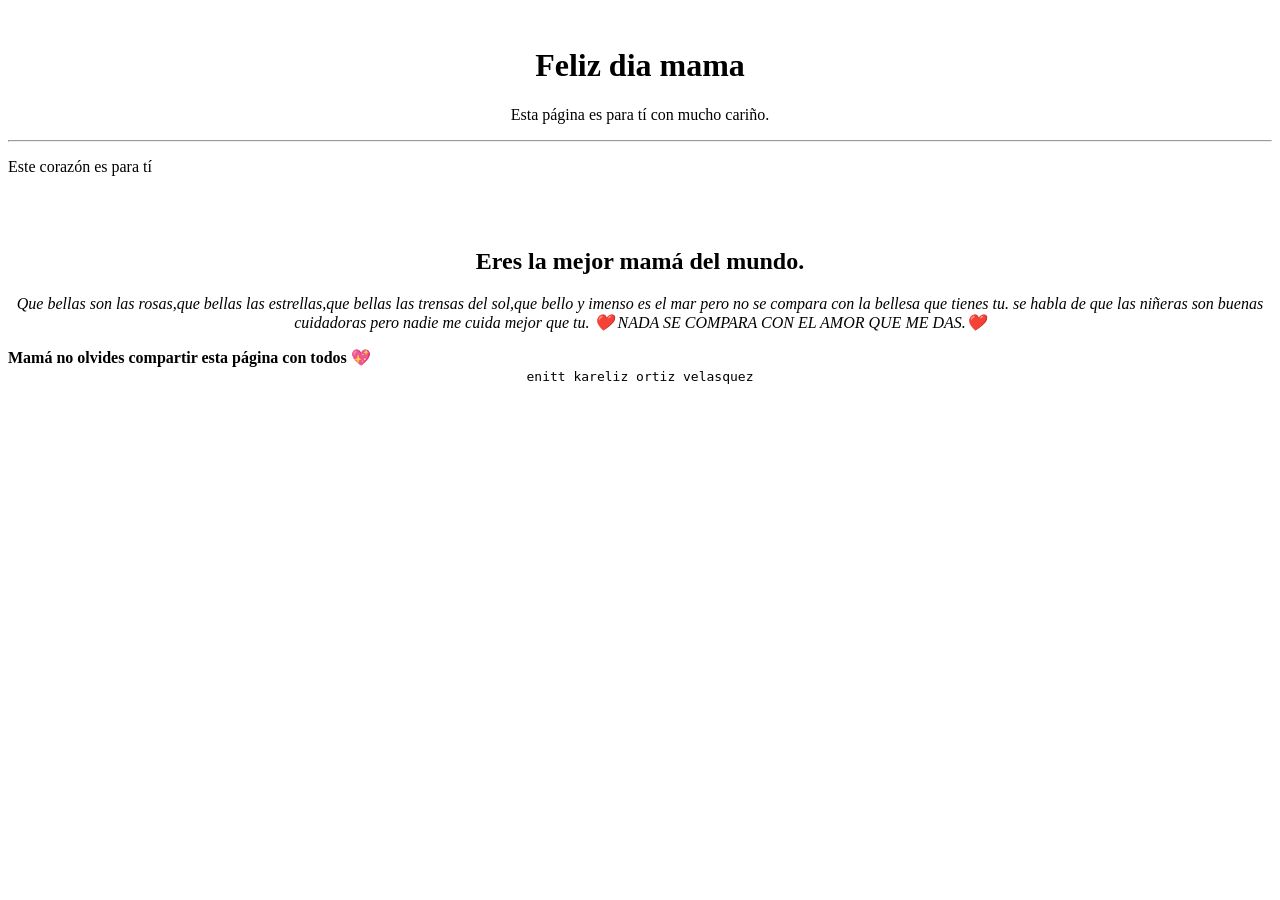
==== docs/index.html @ 213f72fa "." ====
<!DOCTYPE html>
<html lang="en">
<head>
  <meta charset="UTF-8">
  <meta name="viewport" content="width=device-width, initial-scale=1.0">
  <title>💕 Griselda 💕</title>
</head>
<body>
  <header>
    <div style="width: 100%; text-align: center;">
      <img width="200px" src="https://tse2.mm.bing.net/th/id/OIP.tnbT38kGY3yY0z0gsshfdAAAAA?rs=1&pid=ImgDetMain&o=7&rm=3" alt="">
    </div>
    <h1 style="text-align: center;">
      Feliz dia mama
    </h1>
    <p style="text-align: center;">
      Esta página es para tí con mucho cariño.
    </p>
    <hr>
  </header>
  <main>
    <p>

      Este corazón es para tí
      
    </p>
    <br>
    <div style="width: 100%; text-align: center;">
      <img style="width: 100%; max-width: 400px;" src="https://tse1.mm.bing.net/th/id/OIP.IkLHC3bJBGNPCFRtoQX-lgHaGB?rs=1&pid=ImgDetMain&o=7&rm=3" alt="">
    </div>
    <h2 style="text-align: center;">

      Eres la mejor mamá del mundo.

      </h2>
    <p style="text-align: center;">
      <em>
        
        Que bellas son las rosas,que bellas las estrellas,que bellas las trensas del sol,que bello y  imenso es el mar pero no se compara con la bellesa que tienes tu.

        se habla de que las niñeras son buenas cuidadoras pero nadie me cuida mejor que tu.
       ❤️ NADA SE COMPARA CON EL AMOR QUE ME DAS.❤️

      </em>
    </p>
    <strong>
      Mamá no olvides compartir esta página con todos 💖
    </strong>
  </main>
  <footer  style="text-align: center;">
    <code>

      enitt kareliz ortiz velasquez

    </code>
  </footer>
</body>
</html>
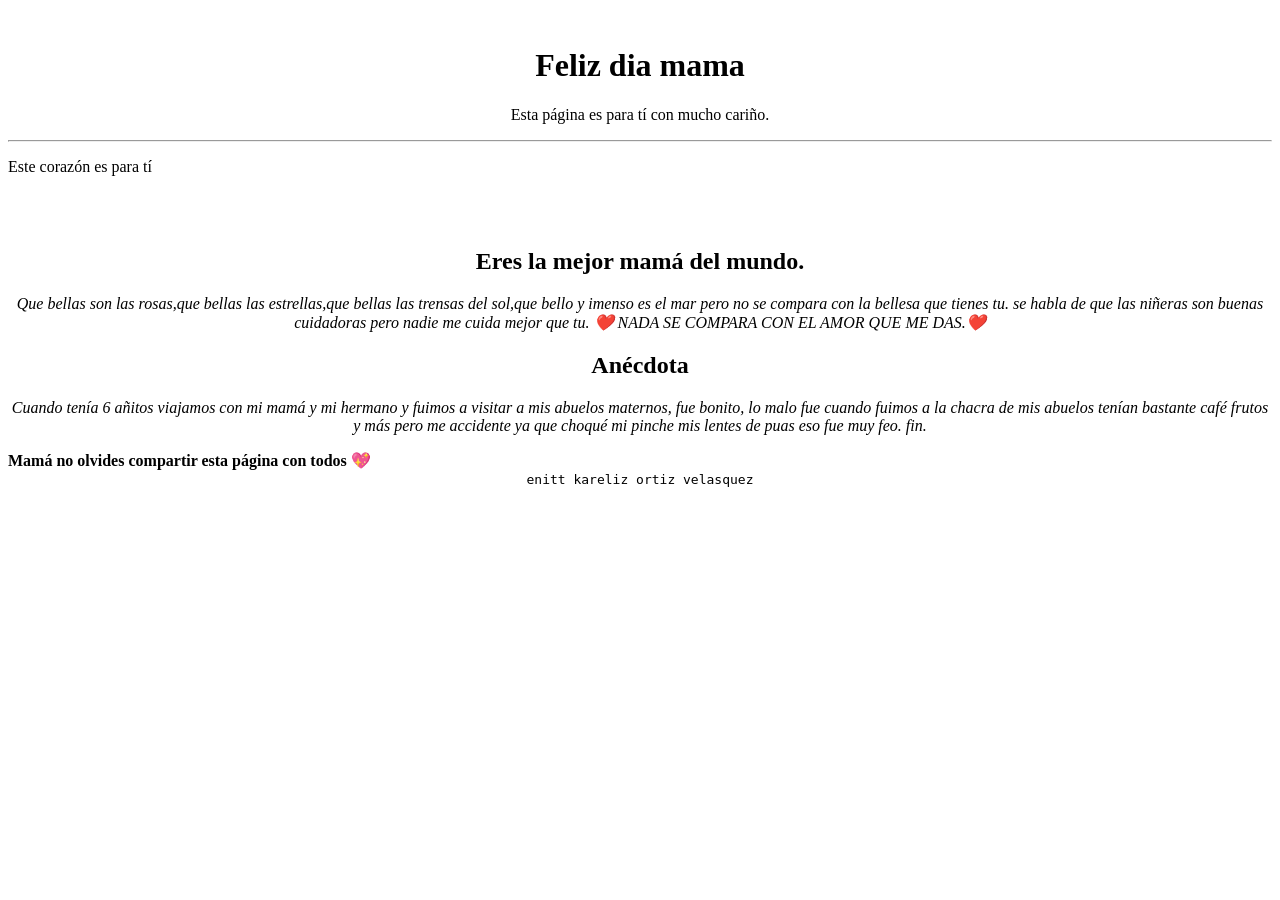
==== commit 4a980151: "." ====
--- a/docs/index.html
+++ b/docs/index.html
@@ -43,6 +43,18 @@
 
       </em>
     </p>
+        <h2 style="text-align: center;">
+
+      Anécdota
+
+      </h2>
+    <p style="text-align: center;">
+      <em>
+        
+      Cuando tenía 6 añitos viajamos con mi mamá y mi hermano y fuimos a visitar a mis abuelos maternos, fue bonito, lo malo fue cuando fuimos a la chacra de mis abuelos tenían bastante café frutos y más pero me accidente ya que choqué mi pinche mis lentes de puas eso fue muy feo. fin.
+
+      </em>
+    </p>
     <strong>
       Mamá no olvides compartir esta página con todos 💖
     </strong>
